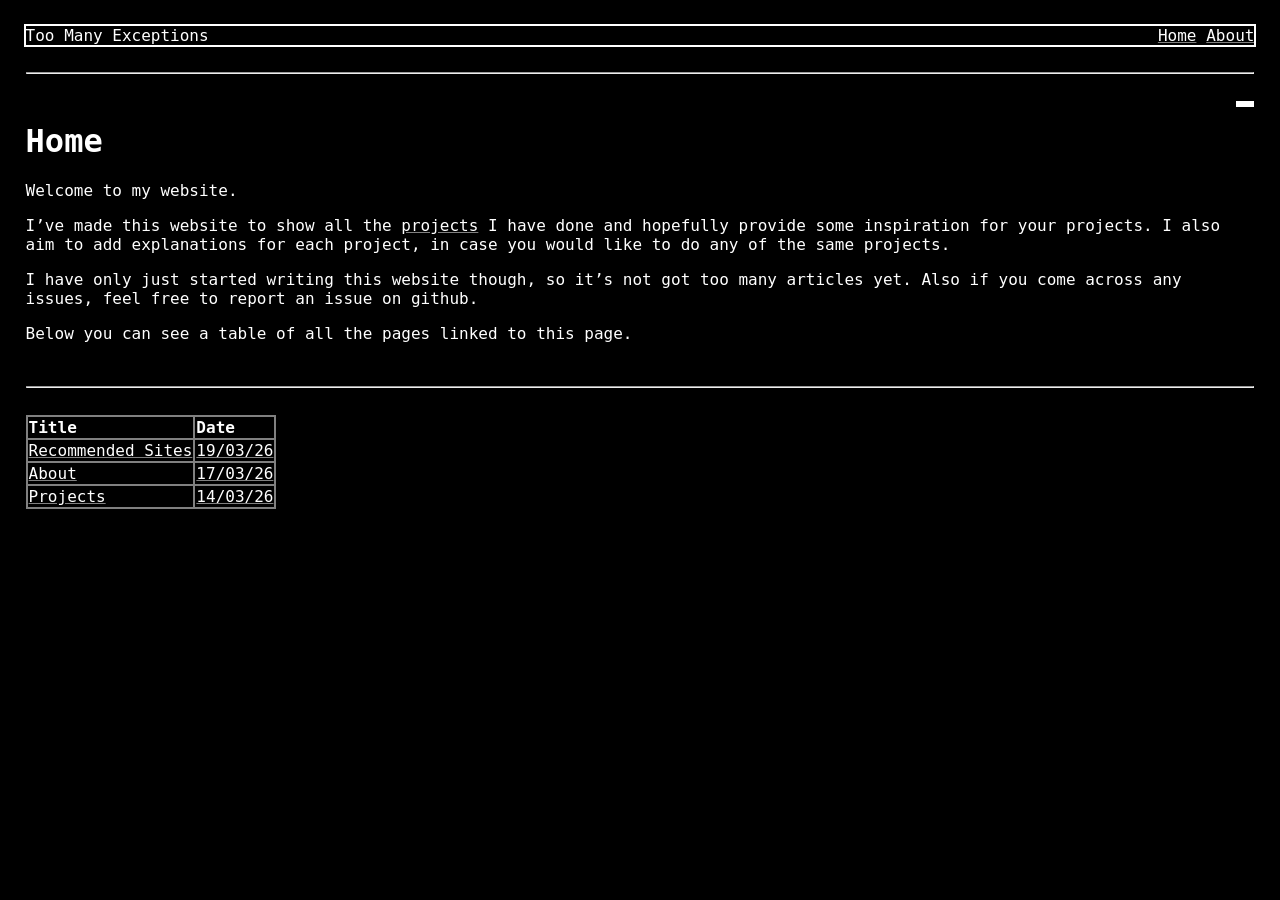
==== index.html @ bcec4d7a "First commit includes raymarching and L system projects, along with the home page, about page and re" ====
<!DOCTYPE html>
<html>
	<head>
	<meta name="generator" content="Hugo 0.123.7">
		<link rel="stylesheet" href="/css/style.css">

		<title>Home • Too Many Exceptions</title>
	</head>
	<body>
		<div class="navigation">
			Too Many Exceptions
			<a href="/about">About</a>
			<a href="/">Home</a>
		</div>

		<br>
		<hr>
		<br>

		<nav id="TableOfContents"></nav>

		<h1>Home</h1>

		
	<p>Welcome to my website.</p>
<p>I&rsquo;ve made this website to show all the <a href="/projects">projects</a> I have done and hopefully provide some inspiration for your projects. I also aim to add explanations for each project, in case you would like to do any of the same projects.</p>
<p>I have only just started writing this website though, so it&rsquo;s not got too many articles yet. Also if you come across any issues, feel free to report an issue on github.</p>
<p>Below you can see a table of all the pages linked to this page.</p>

	<br>
	<hr>
	<br>

	<table>
		<thead>
			<tr>
				<th>Title</th>
				<th>Date</th>
			</tr>
		</thead>
		<tbody>
			
				<tr>
					<td><a href="/recommended-sites/" class="levitate">Recommended Sites</a></td>
					<td><a href="/recommended-sites/" class="levitate">19/03/26</a></td>
				</tr>
			
				<tr>
					<td><a href="/about/" class="levitate">About</a></td>
					<td><a href="/about/" class="levitate">17/03/26</a></td>
				</tr>
			
				<tr>
					<td><a href="/projects/" class="levitate">Projects</a></td>
					<td><a href="/projects/" class="levitate">14/03/26</a></td>
				</tr>
			
		</tbody>
	</table>

	</body>
</html>
---- css/style.css ----
:root
{
	--main-colour: black;
	--accent-colour: white;
	--accent2-colour: gray;
	--accent3-colour: green;

	--main-font-size: 100%;
}

/*@media screen and (orientation:portrait)
{
	:root
	{
		--main-font-size: 100%;
	}
}*/

body
{
	background-color: var(--main-colour);
	color: var(--accent-colour);

	font-family: monospace, 'Lucida Console';
	/*font-family: 'Courier New', Courier, monospace;*/
	font-size: var(--main-font-size);
	margin: 2%;
}

body img
{
	max-width: fit-content;
}
body hr
{
	color: var(--accent2-colour);
}
body a
{
	text-decoration-color: var(--accent2-colour);
	color: var(--accent-colour);
}
body a:hover
{
	background-color: var(--accent-colour);
	color: black;
	transition: 0.5s ease all;
}
.levitate:hover
{
	transform: translateY(-20px);
}

body strong
{
	color: var(--accent3-colour);
	text-decoration: overline 1px;
}

table th
{
	outline: 2px solid var(--accent2-colour);
	text-align: left;
}
table td
{
	outline: 2px solid var(--accent2-colour);
}

.navigation
{
	outline: 2px solid var(--accent-colour);
	overflow: hidden;
}

.navigation a
{
	float: right;
	margin-left: 0.8%;
}

#TableOfContents
{
	float: right;
	border-style: solid;
	border-color: var(--accent-colour);
	padding-right: 1%;
	position: sticky;
	top: 0;
}

.textBlock
{
	text-align: left;
	width: calc(var(--main-font-size) * 30);
	margin: 0 auto;
}
.centreInside
{
	text-align: center;
}
.textBlock img
{
	/*max-width: calc(var(--main-font-size) * 30);*/
	width: calc(var(--main-font-size) * 30);
}

.grid-container
{
	display: grid;
	grid-template-columns: repeat(3, 1fr);
	gap: 10px;
	grid-auto-rows: minmax(100px, auto);
}

.grid-container img
{
	max-width: 100%;
	max-height: 100%;
}

body article
{
	max-width: 60%;
}
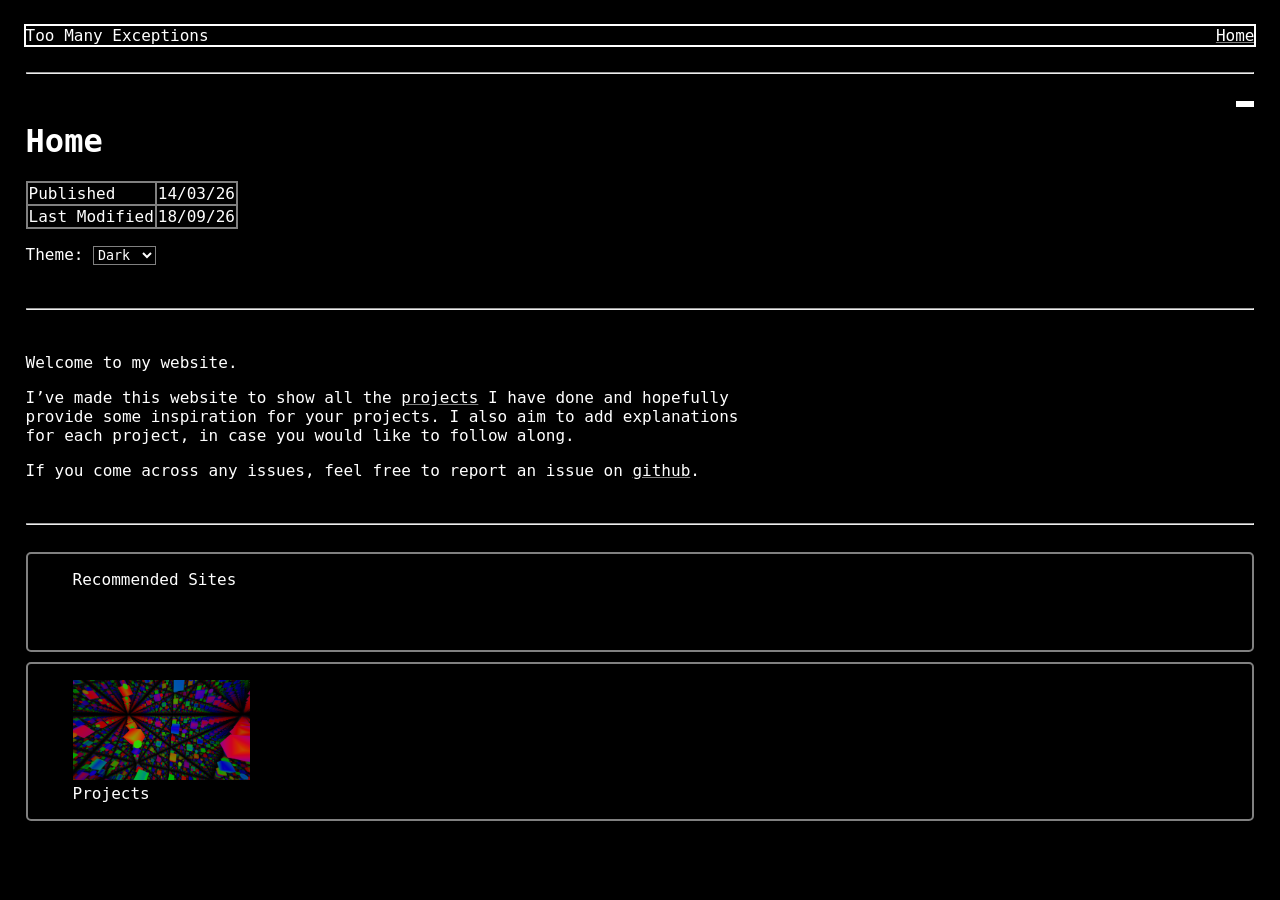
==== commit 1c6e577c: "Improved raymarching and home page, added themes, added icon, removed about" ====
--- a/index.html
+++ b/index.html
@@ -2,16 +2,20 @@
 <html>
 	<head>
 	<meta name="generator" content="Hugo 0.123.7">
-		<link rel="stylesheet" href="/css/style.css">
+		<link rel="stylesheet" href="/internal/css/style.css"/>
+		<link rel="stylesheet" href="/internal/css/dark.css" id="theme"/>
+
+		
+
+		<link rel="icon" type="image/x-icon" href="/internal/favicon/16x16.ico"/>
 
 		<title>Home • Too Many Exceptions</title>
 	</head>
 	<body>
-		<div class="navigation">
+		<nav class="navigation">
 			Too Many Exceptions
-			<a href="/about">About</a>
 			<a href="/">Home</a>
-		</div>
+		</nav>
 
 		<br>
 		<hr>
@@ -21,42 +25,65 @@
 
 		<h1>Home</h1>
 
+		<table>
+			
+			
+				<tr>
+					<td>Published</td>
+					<td>14/03/26</td>
+				</tr>
+			
+			
+				<tr>
+					<td>Last Modified</td>
+					<td>18/09/26</td>
+				</tr>
+			
+		</table>
+
 		
-	<p>Welcome to my website.</p>
-<p>I&rsquo;ve made this website to show all the <a href="/projects">projects</a> I have done and hopefully provide some inspiration for your projects. I also aim to add explanations for each project, in case you would like to do any of the same projects.</p>
-<p>I have only just started writing this website though, so it&rsquo;s not got too many articles yet. Also if you come across any issues, feel free to report an issue on github.</p>
-<p>Below you can see a table of all the pages linked to this page.</p>
+
+		<p>Theme: <select id="themeSelector">
+			<option value="light">Light</option>
+			<option value="dark">Dark</option>
+		</select></p>
+		<script src="/internal/js/themeSwitcher.js"></script>
+
+		<br>
+		<hr>
+		<br>
+
+		
+	<article>
+		<p>Welcome to my website.</p>
+<p>I&rsquo;ve made this website to show all the <a href="/projects">projects</a> I have done and hopefully provide some inspiration for your projects. I also aim to add explanations for each project, in case you would like to follow along.</p>
+<p>If you come across any issues, feel free to report an issue on <a href="https://github.com/TooManyExceptions/TooManyExceptions.github.io/issues">github</a>.</p>
+
+	</article>
 
 	<br>
 	<hr>
 	<br>
 
-	<table>
-		<thead>
-			<tr>
-				<th>Title</th>
-				<th>Date</th>
-			</tr>
-		</thead>
-		<tbody>
-			
-				<tr>
-					<td><a href="/recommended-sites/" class="levitate">Recommended Sites</a></td>
-					<td><a href="/recommended-sites/" class="levitate">19/03/26</a></td>
-				</tr>
-			
-				<tr>
-					<td><a href="/about/" class="levitate">About</a></td>
-					<td><a href="/about/" class="levitate">17/03/26</a></td>
-				</tr>
-			
-				<tr>
-					<td><a href="/projects/" class="levitate">Projects</a></td>
-					<td><a href="/projects/" class="levitate">14/03/26</a></td>
-				</tr>
-			
-		</tbody>
-	</table>
+	<div class="grid-container">
+		
+			<a href="/recommended-sites/" class="levitate">
+				<figure>
+					
+					<figcaption>Recommended Sites</figcaption>
+				</figure>
+			</a>
+		
+			<a href="/projects/" class="levitate">
+				<figure>
+					
+						<img src="/projects/icon.png">
+					
+					<figcaption>Projects</figcaption>
+				</figure>
+			</a>
+		
+	</div>
 
 	</body>
 </html>
--- a/internal/css/style.css
+++ b/internal/css/style.css
@@ -0,0 +1,161 @@
+:root
+{
+	--main-font-size: 1rem;
+}
+
+body
+{
+	background-color: var(--main-colour);
+	color: var(--accent-colour);
+
+	font-family: monospace, 'Lucida Console';
+	font-size: var(--main-font-size);
+	margin: 2%;
+}
+
+select
+{
+	background-color: var(--main-colour);
+	color: var(--accent-colour);
+	border-color: var(--accent2-colour);
+
+	border-style: solid;
+	font-family: monospace, 'Lucida Console';
+}
+
+body hr
+{
+	color: var(--accent2-colour);
+}
+body a
+{
+	text-decoration-color: var(--accent2-colour);
+	color: var(--accent-colour);
+}
+body a:hover
+{
+	background-color: var(--accent-colour);
+	color: var(--main-colour);
+	transition: 0.5s ease all;
+}
+.levitate:hover
+{
+	transform: translateY(-20px);
+}
+
+body strong
+{
+	color: var(--accent3-colour);
+    font-weight: bolder;
+}
+
+table th
+{
+	outline: 2px solid var(--accent2-colour);
+	text-align: left;
+}
+table td
+{
+	outline: 2px solid var(--accent2-colour);
+}
+
+.navigation
+{
+	outline: 2px solid var(--accent-colour);
+	overflow: hidden;
+}
+
+.navigation a
+{
+	float: right;
+	margin-left: 0.8%;
+}
+
+#TableOfContents
+{
+	float: right;
+	border-style: solid;
+	border-color: var(--accent-colour);
+	padding-right: 1%;
+	position: sticky;
+	top: 0;
+}
+
+.textBlock
+{
+	text-align: left;
+	width: calc(var(--main-font-size) * 30);
+	margin: 0 auto;
+}
+.centreInside
+{
+	text-align: center;
+}
+.textBlock img
+{
+	/*max-width: calc(var(--main-font-size) * 30);*/
+	width: calc(var(--main-font-size) * 30);
+}
+
+.grid-container
+{
+	display: grid;
+	grid-template-columns: repeat(1, 1fr);
+	gap: 10px;
+	grid-auto-rows: minmax(100px, auto);
+}
+
+.grid-container img
+{
+	max-height: 100px;
+}
+
+.grid-container a
+{
+	color: var(--accent-colour);
+	text-decoration: none;
+
+	padding-left: 5px;
+	padding-right: 5px;
+	border-style: solid;
+	border-width: 2px;
+	border-radius: 5px;
+	border-color: var(--accent2-colour);
+}
+
+.portfolio-grid-container
+{
+	display: grid;
+	grid-template-columns: repeat(3, 1fr);
+	gap: 10px;
+	grid-auto-rows: minmax(100px, auto);
+}
+
+.portfolio-grid-container img
+{
+	max-width: 100%;
+	max-height: 100%;
+}
+
+.portfolio-grid-container a
+{
+	color: var(--accent-colour);
+	/*text-decoration-color: grey;*/
+	text-decoration: none;
+
+	padding-left: 5px;
+	padding-right: 5px;
+	border-style: solid;
+	border-width: 2px;
+	border-radius: 5px;
+	border-color: var(--accent2-colour);
+}
+
+body article
+{
+	max-width: 60%;
+}
+body article img
+{
+	max-width: 100%;
+}
--- a/internal/css/dark.css
+++ b/internal/css/dark.css
@@ -0,0 +1,7 @@
+:root
+{
+	--main-colour: black;
+	--accent-colour: white;
+	--accent2-colour: gray;
+	--accent3-colour: darkorange;
+}
